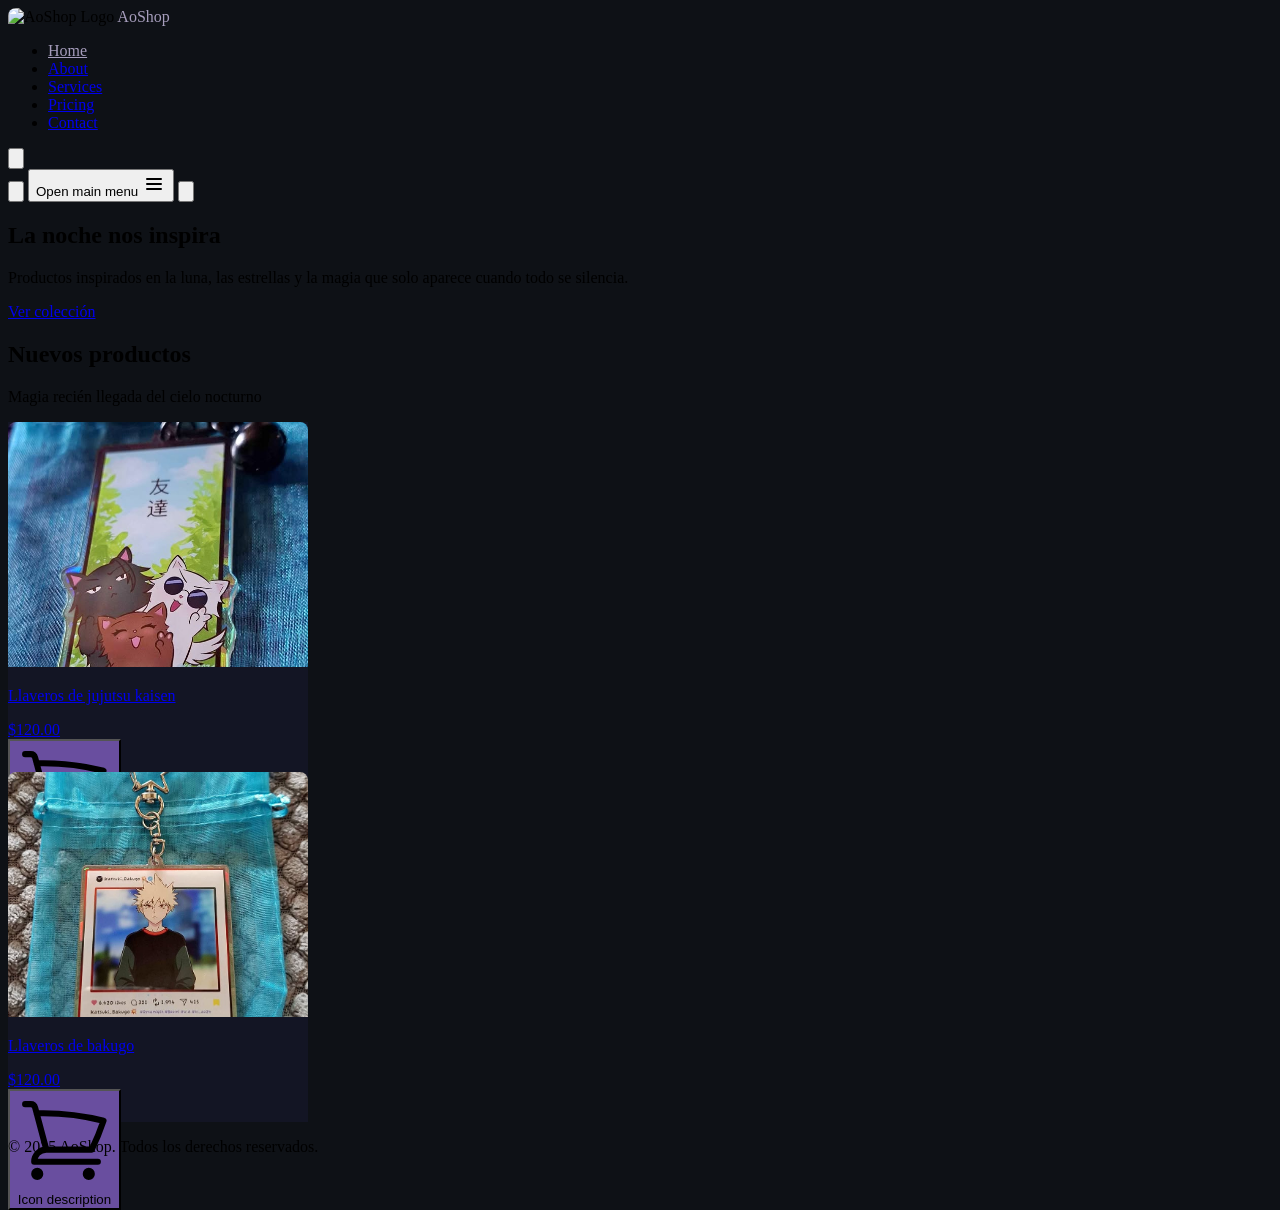
==== index.html @ 70f57417 "Rename main.html to index.html" ====
<!DOCTYPE html>
<html lang="en">
<head>
    <meta charset="UTF-8">
    <meta name="viewport" content="width=device-width, initial-scale=1.0">
    <script src="https://cdn.jsdelivr.net/npm/@tailwindcss/browser@4"></script>
    <link href="/style/font.css" rel="stylesheet" type="text/css">
    <title>AoShop</title>

<nav class="color-navbar fixed w-full z-20 top-0 start-0 border-b-0 border-gray-200 bg-white border-b border-default">
  <div class="max-w-screen-xl flex flex-wrap items-center mx-auto p-4">
    
    <!-- 1. LOGO (izquierda fija) -->
    <div class="flex items-center space-x-3 rtl:space-x-reverse  flex-shrink-0">
      <img src="https://flowbite.com/docs/images/logo.svg" class="h-7" alt="AoShop Logo" />
      <span class="self-center color-navbar-text text-xl text-heading font-semibold whitespace-nowrap">AoShop</span>
    </div>

    <!-- 2. MENÚ CENTRAL (oculto en móvil, visible en escritorio) -->
    <div class="hidden md:flex flex-1 justify-center " id="navbar-default">
      <ul class="font-medium  flex flex-col overflow-x-hidden md:flex-row md:space-x-8 rtl:space-x-reverse">
        <li>
          <a href="#" class="block py-2 px-3 text-white color-navbar-text rounded md:bg-transparent md:text-fg-brand md:p-0" aria-current="page">Home</a>
        </li>
        <li>
          <a href="#" class="block py-2 px-3 text-heading text-white rounded hover:bg-neutral-tertiary md:hover:bg-transparent md:border-0 md:hover:text-fg-brand md:p-0">About</a>
        </li>
        <li>
          <a href="#" class="block py-2 px-3 text-heading text-white rounded hover:bg-neutral-tertiary md:hover:bg-transparent md:border-0 md:hover:text-fg-brand md:p-0">Services</a>
        </li>
        <li>
          <a href="#" class="block py-2 px-3 text-heading text-white rounded hover:bg-neutral-tertiary md:hover:bg-transparent md:border-0 md:hover:text-fg-brand md:p-0">Pricing</a>
        </li>
        <li>
          <a href="#" class="block py-2 px-3 text-heading text-white rounded hover:bg-neutral-tertiary md:hover:bg-transparent md:border-0 md:hover:text-fg-brand md:p-0">Contact</a>
        </li>
      </ul>
    </div>


    <div class="flex items-center space-x-4 flex-shrink-0 text-white">
      <!-- Icono de búsqueda -->
      <button class="text-body hover:text-heading">
        <svg xmlns="http://www.w3.org/2000/svg" class="h-5 w-5" fill="none" viewBox="0 0 24 24" stroke="currentColor">
          <path stroke-linecap="round" stroke-linejoin="round" stroke-width="2" d="M21 21l-6-6m2-5a7 7 0 11-14 0 7 7 0 0114 0z" />
        </svg>
      </button>

      <!-- Carrito con contador -->
      <div class="relative">
        <button class="text-body hover:text-heading">
            <svg xmlns="http://www.w3.org/2000/svg" fill="none" viewBox="0 0 24 24"  stroke-width="2.5" stroke="currentColor" class="h-5 w-5">
                <path stroke-linecap="round" stroke-linejoin="round" stroke-width="2" d="M21 8.25c0-2.485-2.099-4.5-4.688-4.5-1.935 0-3.597 1.126-4.312 2.733-.715-1.607-2.377-2.733-4.313-2.733C5.1 3.75 3 5.765 3 8.25c0 7.22 9 12 9 12s9-4.78 9-12Z" />
            </svg>
        </button>
        <!--<span class="absolute -top-1 -right-1 bg-red-600 text-white text-xs rounded-full h-5 w-5 flex items-center justify-center">8</span>>
      </div>

      <!- Botón hamburguesa (solo visible en móvil) -->
      <button data-collapse-toggle="navbar-default" type="button" class="inline-flex items-center p-2 w-10 h-10 justify-center text-sm text-body rounded-base md:hidden hover:bg-neutral-secondary-soft hover:text-heading focus:outline-none focus:ring-2 focus:ring-neutral-tertiary" aria-controls="navbar-default" aria-expanded="false">
        <span class="sr-only">Open main menu</span>
        <svg class="w-6 h-6" aria-hidden="true" xmlns="http://www.w3.org/2000/svg" width="24" height="24" fill="none" viewBox="0 0 24 24">
          <path stroke="currentColor" stroke-linecap="round" stroke-width="2" d="M5 7h14M5 12h14M5 17h14"/>
        </svg>
      </button>

        <button id="theme-toggle" class="text-body hover:text-heading p-2 rounded-lg">
            <!-- Icono de luna/sol -->
            <svg id="theme-icon" xmlns="http://www.w3.org/2000/svg" class="h-5 w-5" fill="none" viewBox="0 0 24 24" stroke="currentColor">
                <path stroke-linecap="round" stroke-linejoin="round" stroke-width="2" d="M20.354 15.354A9 9 0 018.646 3.646 9.003 9.003 0 0012 21a9.003 9.003 0 008.354-5.646z" />
            </svg>
        </button>
    </div>

  </div>
</nav>
    
</head>
<body class="color-navbar">
  <section class="min-h-screen flex flex-col items-center justify-center text-center px-4 bg-gradient-to-b from-[#0b0b1a] to-[#1a1a2e] text-white">
    <div class="max-w-3xl mx-auto">
      <h1 class="text-5xl md:text-6xl font-extrabold mb-4 tracking-tight">
        La noche nos inspira
      </h1>
      <p class="text-lg md:text-xl text-gray-300 mb-8 max-w-2xl mx-auto">
        Productos inspirados en la luna, las estrellas y la magia que solo aparece cuando todo se silencia.
      </p>
      <a href="#articulos" class="inline-block bg-indigo-600 hover:bg-indigo-700 text-white font-semibold px-8 py-3 rounded-lg transition duration-200 shadow-lg hover:shadow-indigo-500/30">
        Ver colección
      </a>
    </div>
  </section>

  <section class="py-16 px-4  dark:color-navbar">
    <div class="max-w-7xl mx-auto">
      <!-- Encabezado -->
      <div class="text-center mb-12">
        <h2 id="articulos" class="text-3xl md:text-4xl font-bold text-gray-900 dark:text-white">
          Nuevos productos
        </h2>
        <p class="text-gray-600 dark:text-gray-400 mt-2">
          Magia recién llegada del cielo nocturno
        </p>
      </div>

        <!--- todos los productos -->
        <div id="zona-catalogo" class="oferta grid grid-cols-1 sm:grid-cols-2 lg:grid-cols-4 gap-6"></div>
    </div>
  </section>

  <footer class="bg-[#0b0b1a] text-gray-400 py-6 text-center text-sm border-t border-gray-800">
    <p>&copy; 2025 AoShop. Todos los derechos reservados.</p>
  </footer>
    <script type="module">
    // Si guardaste la clase en catalogManager.js
    import CatalogManager from '/javascript/app.js';

    // 1. Instanciamos la clase
    const miCatalogo = new CatalogManager();

    // 2. Cargamos el XML (ajusta la ruta a tu archivo)
    const xmlUrl = '/xml/productos.xml'; // O la URL completa de internet
    await miCatalogo.loadXML(xmlUrl);

    // 3. Renderizamos productos INDIVIDUALES en zonas específicas
    const zonaDestacado = document.getElementById('zona-destacado');
    miCatalogo.renderProduct('p001', zonaDestacado); // Solo la silla gamer

    const zonaOferta = document.getElementById('zona-oferta');
    miCatalogo.renderProduct('p002', zonaOferta); // Solo el mouse

    // 4. Renderizamos TODOS en el catálogo general
    const zonaCatalogo = document.getElementById('zona-catalogo');
    miCatalogo.renderAll(zonaCatalogo);</script>
</body>
</html>
---- style/font.css ----
img{
    border-top-left-radius: 8px; 
    border-top-right-radius: 8px;
   } 

.contenedor-recorte {
  width: 300px; /* Tamaño final deseado */
  height: 350px; /* Tamaño final deseado */
}

.contenedor-recorte img {
  width: 100%;
  height: 70%;
  object-fit: cover; /* Recorta la imagen para llenar el contenedor manteniendo su proporción */
  object-position: center; /* Centra la parte visible de la imagen */
}

.color-cart{
    background-color:#694E9F
}

.color-card{
    background-color:#131524
}

.color-navbar{
    background-color: #0E1116;
}

.color-navbar-text{
    color: #A69DBC;
}
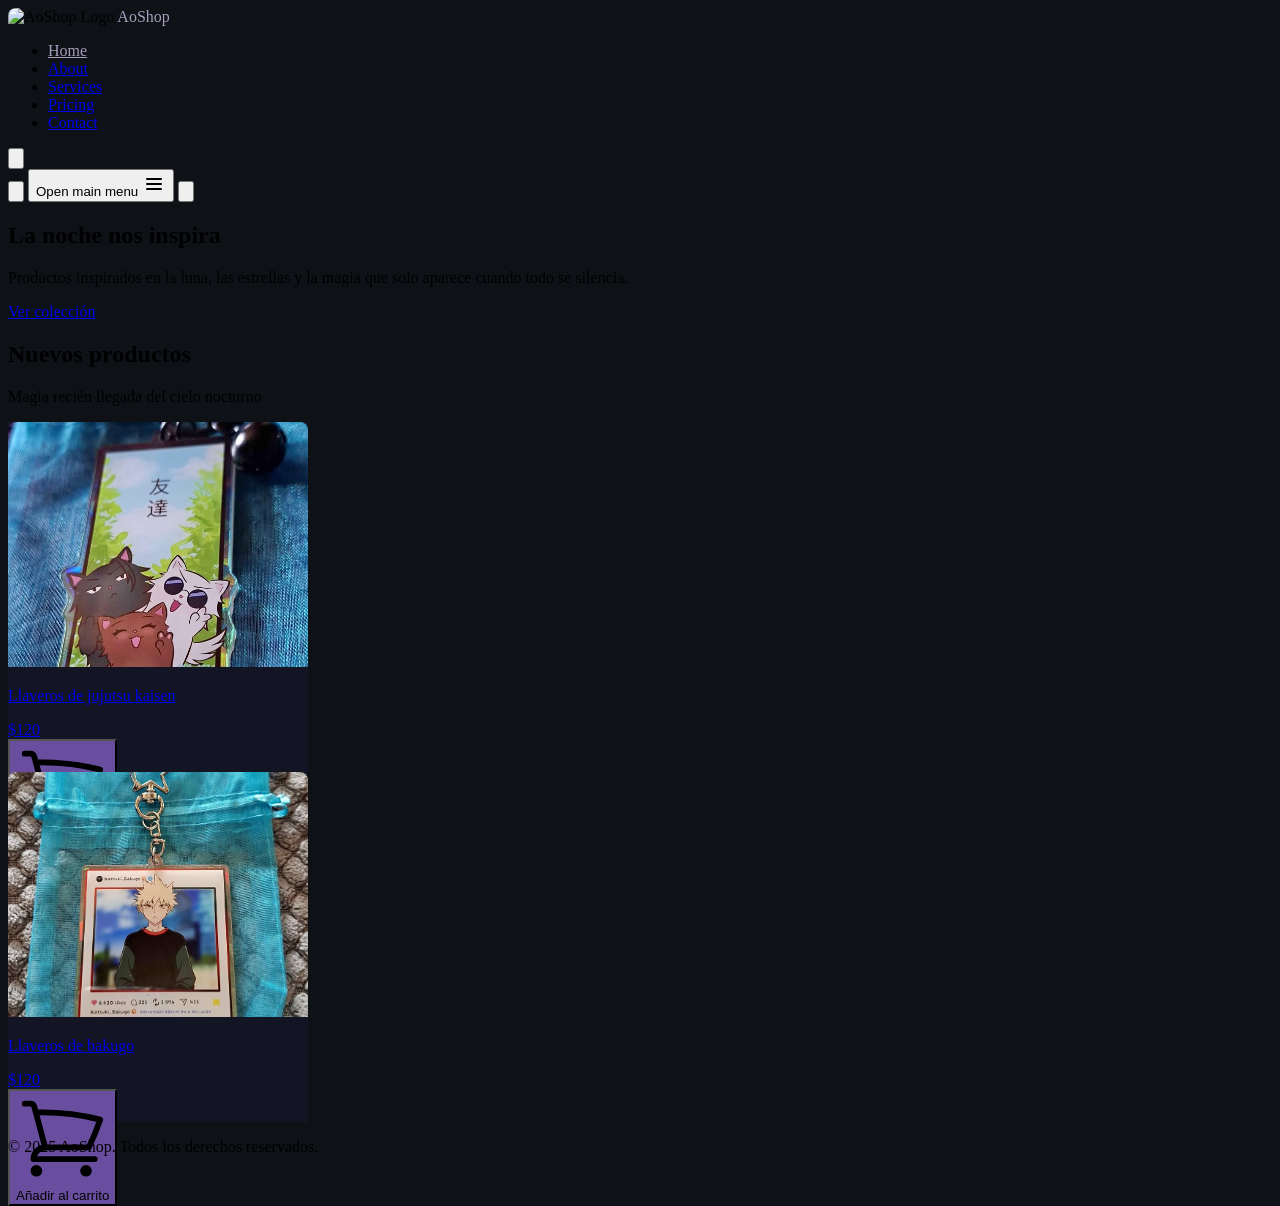
==== commit b24954c3: "AoShop v0.2 Mejora en el renderizado de las tarjeta, modificaicon en el DOM y translacion de XML a J" ====
--- a/index.html
+++ b/index.html
@@ -103,35 +103,63 @@
         </p>
       </div>
 
-        <!--- todos los productos -->
-        <div id="zona-catalogo" class="oferta grid grid-cols-1 sm:grid-cols-2 lg:grid-cols-4 gap-6"></div>
+        
+        <!-- Sección de catálogo general -->
+        <div id="catalogo-container" class="grid grid-cols-1 sm:grid-cols-2 lg:grid-cols-4 gap-6"></div>
+
+        <!-- Sección de favoritos -->
+        <div id="favoritos-container"></div>
     </div>
   </section>
 
   <footer class="bg-[#0b0b1a] text-gray-400 py-6 text-center text-sm border-t border-gray-800">
     <p>&copy; 2025 AoShop. Todos los derechos reservados.</p>
   </footer>
-    <script type="module">
-    // Si guardaste la clase en catalogManager.js
-    import CatalogManager from '/javascript/app.js';
 
-    // 1. Instanciamos la clase
-    const miCatalogo = new CatalogManager();
+  <script src="/javascript/app.js"></script>
 
-    // 2. Cargamos el XML (ajusta la ruta a tu archivo)
-    const xmlUrl = '/xml/productos.xml'; // O la URL completa de internet
-    await miCatalogo.loadXML(xmlUrl);
+<script type="module">
+  import CatalogManager from './javascript/app.js';
 
-    // 3. Renderizamos productos INDIVIDUALES en zonas específicas
-    const zonaDestacado = document.getElementById('zona-destacado');
-    miCatalogo.renderProduct('p001', zonaDestacado); // Solo la silla gamer
+  // Esperar a que el DOM esté completamente cargado
+  document.addEventListener('DOMContentLoaded', async () => {
+    try {
+      const miCatalogo = new CatalogManager();
 
-    const zonaOferta = document.getElementById('zona-oferta');
-    miCatalogo.renderProduct('p002', zonaOferta); // Solo el mouse
+      // Cargar JSON con ruta ABSOLUTA desde la raíz
+      const jsonUrl = '/productos.json'; // O './productos.json' si está en la misma carpeta
 
-    // 4. Renderizamos TODOS en el catálogo general
-    const zonaCatalogo = document.getElementById('zona-catalogo');
-    miCatalogo.renderAll(zonaCatalogo);</script>
+      await miCatalogo.loadJSON(jsonUrl);
+
+      // Verificar que los productos se cargaron
+      if (miCatalogo.products.length === 0) {
+        document.getElementById('catalogo-container').innerHTML = 
+          '<p class="text-red-500">⚠️ No se encontraron productos.</p>';
+        return;
+      }
+
+      // Renderizar en el contenedor
+      const catalogoContainer = document.getElementById('catalogo-container');
+      if (catalogoContainer) {
+        miCatalogo.renderAll(catalogoContainer);
+        console.log(`✅ ${miCatalogo.products.length} productos mostrados.`);
+      } else {
+        console.error('❌ Contenedor #catalogo-container no encontrado.');
+      }
+
+      // (Opcional) Renderizar favoritos
+      const favContainer = document.getElementById('favoritos-container');
+      if (favContainer) {
+        miCatalogo.renderFavorites(favContainer);
+      }
+
+    } catch (error) {
+      console.error('❌ Error al inicializar el catálogo:', error);
+      document.getElementById('catalogo-container').innerHTML = 
+        '<p class="text-red-500">⚠️ Error al cargar los productos. Revisa la consola.</p>';
+    }
+  });
+</script>
 </body>
 </html>
 
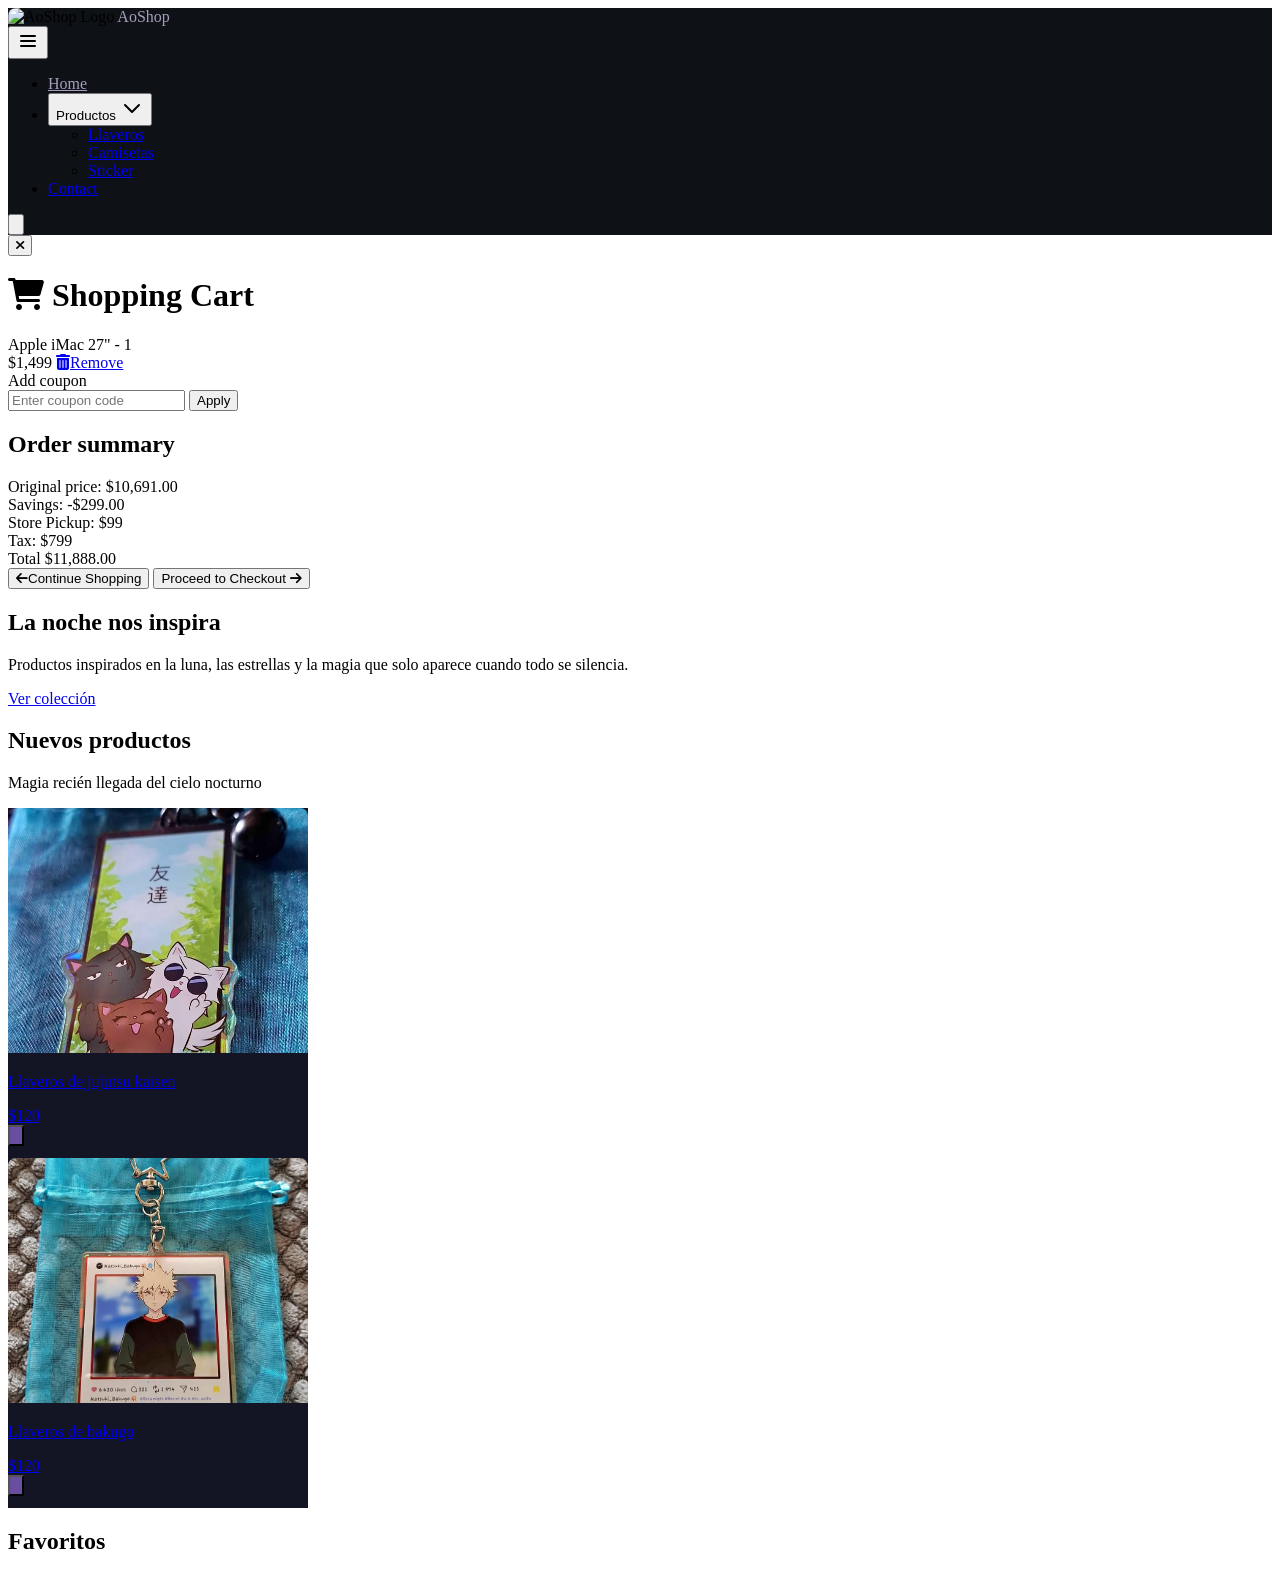
==== commit 67b741d8: "feat:add cart and favorite funtion se a agregado un carrito como tambien la funcion para agregar e e" ====
--- a/index.html
+++ b/index.html
@@ -1,91 +1,38 @@
 <!DOCTYPE html>
 <html lang="en">
+
 <head>
-    <meta charset="UTF-8">
-    <meta name="viewport" content="width=device-width, initial-scale=1.0">
-    <script src="https://cdn.jsdelivr.net/npm/@tailwindcss/browser@4"></script>
-    <link href="/style/font.css" rel="stylesheet" type="text/css">
-    <title>AoShop</title>
+  <meta charset="UTF-8">
+  <meta name="viewport" content="width=device-width, initial-scale=1.0">
 
-<nav class="color-navbar fixed w-full z-20 top-0 start-0 border-b-0 border-gray-200 bg-white border-b border-default">
-  <div class="max-w-screen-xl flex flex-wrap items-center mx-auto p-4">
-    
-    <!-- 1. LOGO (izquierda fija) -->
-    <div class="flex items-center space-x-3 rtl:space-x-reverse  flex-shrink-0">
-      <img src="https://flowbite.com/docs/images/logo.svg" class="h-7" alt="AoShop Logo" />
-      <span class="self-center color-navbar-text text-xl text-heading font-semibold whitespace-nowrap">AoShop</span>
-    </div>
+  <script src="https://cdn.jsdelivr.net/npm/@tailwindcss/browser@4"></script>
+  <link href="/style/font.css" rel="stylesheet" type="text/css">
+  <link href="https://cdn.jsdelivr.net/npm/flowbite@4.0.1/dist/flowbite.min.css" rel="stylesheet" />
+  <link rel="stylesheet" href="https://cdnjs.cloudflare.com/ajax/libs/font-awesome/6.0.0-beta3/css/all.min.css" />
 
-    <!-- 2. MENÚ CENTRAL (oculto en móvil, visible en escritorio) -->
-    <div class="hidden md:flex flex-1 justify-center " id="navbar-default">
-      <ul class="font-medium  flex flex-col overflow-x-hidden md:flex-row md:space-x-8 rtl:space-x-reverse">
-        <li>
-          <a href="#" class="block py-2 px-3 text-white color-navbar-text rounded md:bg-transparent md:text-fg-brand md:p-0" aria-current="page">Home</a>
-        </li>
-        <li>
-          <a href="#" class="block py-2 px-3 text-heading text-white rounded hover:bg-neutral-tertiary md:hover:bg-transparent md:border-0 md:hover:text-fg-brand md:p-0">About</a>
-        </li>
-        <li>
-          <a href="#" class="block py-2 px-3 text-heading text-white rounded hover:bg-neutral-tertiary md:hover:bg-transparent md:border-0 md:hover:text-fg-brand md:p-0">Services</a>
-        </li>
-        <li>
-          <a href="#" class="block py-2 px-3 text-heading text-white rounded hover:bg-neutral-tertiary md:hover:bg-transparent md:border-0 md:hover:text-fg-brand md:p-0">Pricing</a>
-        </li>
-        <li>
-          <a href="#" class="block py-2 px-3 text-heading text-white rounded hover:bg-neutral-tertiary md:hover:bg-transparent md:border-0 md:hover:text-fg-brand md:p-0">Contact</a>
-        </li>
-      </ul>
-    </div>
+  <title>AoShop</title>
 
 
-    <div class="flex items-center space-x-4 flex-shrink-0 text-white">
-      <!-- Icono de búsqueda -->
-      <button class="text-body hover:text-heading">
-        <svg xmlns="http://www.w3.org/2000/svg" class="h-5 w-5" fill="none" viewBox="0 0 24 24" stroke="currentColor">
-          <path stroke-linecap="round" stroke-linejoin="round" stroke-width="2" d="M21 21l-6-6m2-5a7 7 0 11-14 0 7 7 0 0114 0z" />
-        </svg>
-      </button>
+  <!-- Contenedor para el navbar -->
+  <div id="navbar-container"></div>
 
-      <!-- Carrito con contador -->
-      <div class="relative">
-        <button class="text-body hover:text-heading">
-            <svg xmlns="http://www.w3.org/2000/svg" fill="none" viewBox="0 0 24 24"  stroke-width="2.5" stroke="currentColor" class="h-5 w-5">
-                <path stroke-linecap="round" stroke-linejoin="round" stroke-width="2" d="M21 8.25c0-2.485-2.099-4.5-4.688-4.5-1.935 0-3.597 1.126-4.312 2.733-.715-1.607-2.377-2.733-4.313-2.733C5.1 3.75 3 5.765 3 8.25c0 7.22 9 12 9 12s9-4.78 9-12Z" />
-            </svg>
-        </button>
-        <!--<span class="absolute -top-1 -right-1 bg-red-600 text-white text-xs rounded-full h-5 w-5 flex items-center justify-center">8</span>>
-      </div>
+</head>
 
-      <!- Botón hamburguesa (solo visible en móvil) -->
-      <button data-collapse-toggle="navbar-default" type="button" class="inline-flex items-center p-2 w-10 h-10 justify-center text-sm text-body rounded-base md:hidden hover:bg-neutral-secondary-soft hover:text-heading focus:outline-none focus:ring-2 focus:ring-neutral-tertiary" aria-controls="navbar-default" aria-expanded="false">
-        <span class="sr-only">Open main menu</span>
-        <svg class="w-6 h-6" aria-hidden="true" xmlns="http://www.w3.org/2000/svg" width="24" height="24" fill="none" viewBox="0 0 24 24">
-          <path stroke="currentColor" stroke-linecap="round" stroke-width="2" d="M5 7h14M5 12h14M5 17h14"/>
-        </svg>
-      </button>
+<body>
+  <!-- Contenedor para el modal del carrito -->
+  <div id="modal-container"></div>
 
-        <button id="theme-toggle" class="text-body hover:text-heading p-2 rounded-lg">
-            <!-- Icono de luna/sol -->
-            <svg id="theme-icon" xmlns="http://www.w3.org/2000/svg" class="h-5 w-5" fill="none" viewBox="0 0 24 24" stroke="currentColor">
-                <path stroke-linecap="round" stroke-linejoin="round" stroke-width="2" d="M20.354 15.354A9 9 0 018.646 3.646 9.003 9.003 0 0012 21a9.003 9.003 0 008.354-5.646z" />
-            </svg>
-        </button>
-    </div>
-
-  </div>
-</nav>
-    
-</head>
-<body class="color-navbar">
-  <section class="min-h-screen flex flex-col items-center justify-center text-center px-4 bg-gradient-to-b from-[#0b0b1a] to-[#1a1a2e] text-white">
-    <div class="max-w-3xl mx-auto">
+  <section
+    class="min-h-screen flex flex-col items-center justify-center text-center px-4  bg-gradient-to-b from-[#1a1a2e] to-[#0B0710]">
+    <div class="max-w-3xl mx-auto ">
       <h1 class="text-5xl md:text-6xl font-extrabold mb-4 tracking-tight">
         La noche nos inspira
       </h1>
       <p class="text-lg md:text-xl text-gray-300 mb-8 max-w-2xl mx-auto">
         Productos inspirados en la luna, las estrellas y la magia que solo aparece cuando todo se silencia.
       </p>
-      <a href="#articulos" class="inline-block bg-indigo-600 hover:bg-indigo-700 text-white font-semibold px-8 py-3 rounded-lg transition duration-200 shadow-lg hover:shadow-indigo-500/30">
+      <a href="#articulos"
+        class="inline-block bg-indigo-600 hover:bg-indigo-700 text-white font-semibold px-8 py-3 rounded-lg transition duration-200 shadow-lg hover:shadow-indigo-500/30">
         Ver colección
       </a>
     </div>
@@ -103,63 +50,28 @@
         </p>
       </div>
 
-        
-        <!-- Sección de catálogo general -->
-        <div id="catalogo-container" class="grid grid-cols-1 sm:grid-cols-2 lg:grid-cols-4 gap-6"></div>
-
-        <!-- Sección de favoritos -->
-        <div id="favoritos-container"></div>
+      <!-- Sección de catálogo general -->
+      <div id="catalogo-container" class="grid grid-cols-1 sm:grid-cols-2 lg:grid-cols-4 gap-6 productos"></div>
+  </section>
+  <section>
+    <div class="text-center mb-12">
+      <h2 id="articulos" class="text-3xl md:text-4xl font-bold text-gray-900 dark:text-white">
+        Favoritos
+      </h2>
+    </div>
+    <!-- Sección de favoritos -->
+    <div id="favoritos-container" class="grid grid-cols-1 sm:grid-cols-2 lg:grid-cols-4 gap-6 productos"></div>
     </div>
   </section>
 
-  <footer class="bg-[#0b0b1a] text-gray-400 py-6 text-center text-sm border-t border-gray-800">
-    <p>&copy; 2025 AoShop. Todos los derechos reservados.</p>
-  </footer>
 
-  <script src="/javascript/app.js"></script>
 
-<script type="module">
-  import CatalogManager from './javascript/app.js';
+  <!-- ===== JAVASCRIPT ===== -->
+  <script type="module" src="./javascript/app.js"></script>
+  <script type="module" src="./javascript/favorite.js"></script>
+  <script src="./javascript/carrito.js"></script>
+  <script src="./javascript/navbar_control.js"></script>
+  <script src="https://cdn.jsdelivr.net/npm/flowbite@4.0.1/dist/flowbite.min.js"></script>
+</body>
 
-  // Esperar a que el DOM esté completamente cargado
-  document.addEventListener('DOMContentLoaded', async () => {
-    try {
-      const miCatalogo = new CatalogManager();
-
-      // Cargar JSON con ruta ABSOLUTA desde la raíz
-      const jsonUrl = '/productos.json'; // O './productos.json' si está en la misma carpeta
-
-      await miCatalogo.loadJSON(jsonUrl);
-
-      // Verificar que los productos se cargaron
-      if (miCatalogo.products.length === 0) {
-        document.getElementById('catalogo-container').innerHTML = 
-          '<p class="text-red-500">⚠️ No se encontraron productos.</p>';
-        return;
-      }
-
-      // Renderizar en el contenedor
-      const catalogoContainer = document.getElementById('catalogo-container');
-      if (catalogoContainer) {
-        miCatalogo.renderAll(catalogoContainer);
-        console.log(`✅ ${miCatalogo.products.length} productos mostrados.`);
-      } else {
-        console.error('❌ Contenedor #catalogo-container no encontrado.');
-      }
-
-      // (Opcional) Renderizar favoritos
-      const favContainer = document.getElementById('favoritos-container');
-      if (favContainer) {
-        miCatalogo.renderFavorites(favContainer);
-      }
-
-    } catch (error) {
-      console.error('❌ Error al inicializar el catálogo:', error);
-      document.getElementById('catalogo-container').innerHTML = 
-        '<p class="text-red-500">⚠️ Error al cargar los productos. Revisa la consola.</p>';
-    }
-  });
-</script>
-</body>
-</html>
-
+</html>
